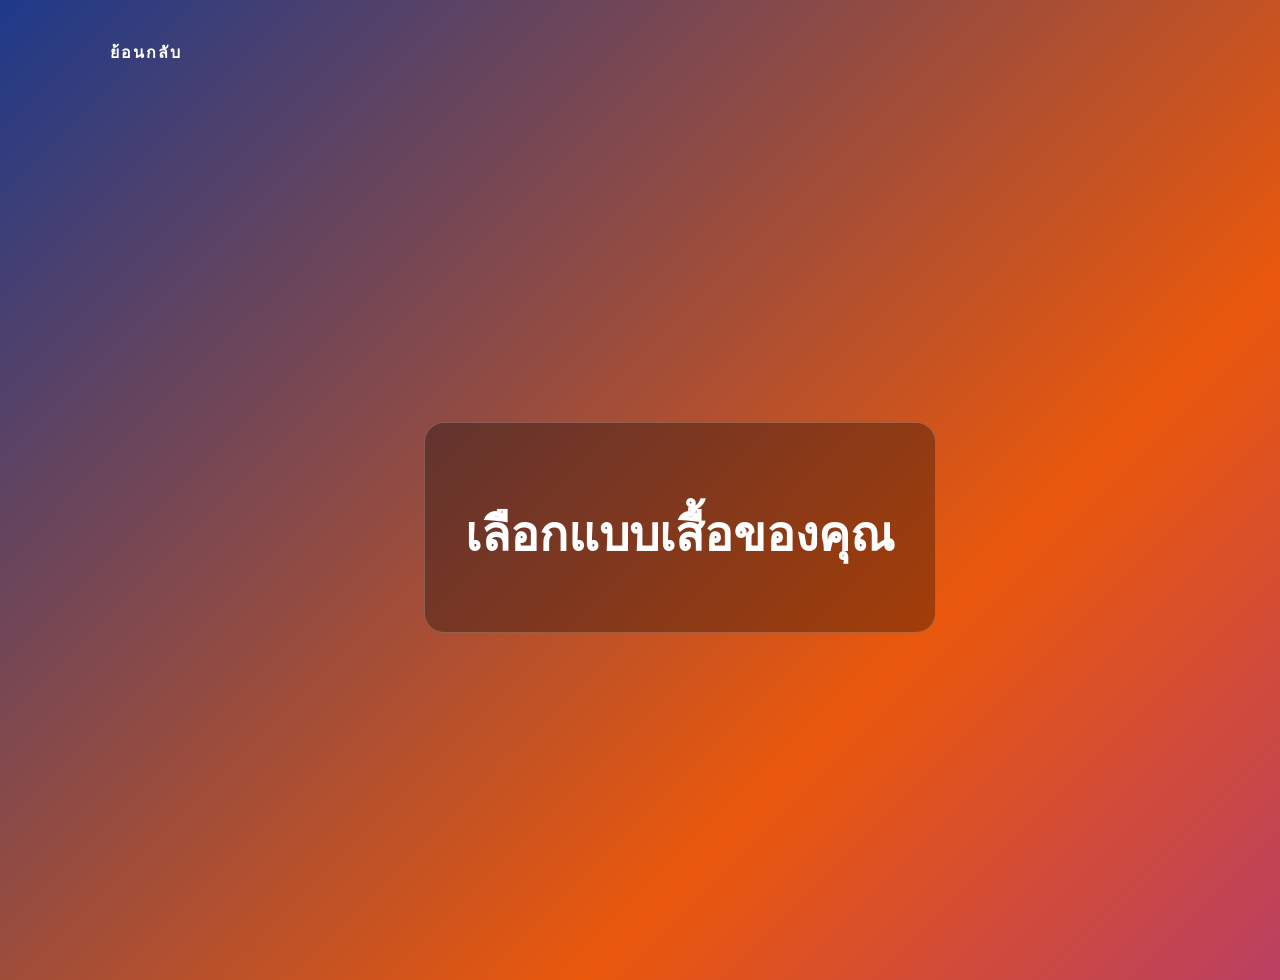
==== payment.html @ f164db90 "Update payment.html" ====
<!DOCTYPE html>
<html lang="th">
<head>
    <meta charset="UTF-8">
    <link rel="stylesheet" href="style.css">
    <title>Select Your Type | Identity Quadrant</title>
    <style>
        .shirt-grid { display: grid; grid-template-columns: 1fr; gap: 20px; margin-top: 20px; }
        .shirt-card { 
            background: rgba(255, 255, 255, 0.1); 
            border: 1px solid rgba(255, 255, 255, 0.3); 
            border-radius: 15px; 
            padding: 20px; 
            text-align: center; 
            color: white;
        }
        .shirt-img { max-width: 150px; height: auto; display: block; margin: 0 auto 15px auto; }
        .desc-text { font-size: 0.9rem; margin: 10px 0; opacity: 0.8; }
        .order-btn { 
            display: inline-block; padding: 12px 30px; margin-top: 10px;
            background-color: white; color: #1e3a8a; text-decoration: none;
            font-weight: bold; border-radius: 25px; transition: 0.3s;
        }
    </style>
</head>
<body>
    <div class="main-container">
        <nav class="nav-bar">
            <div class="nav-links"><a href="preorder.html">ย้อนกลับ</a></div>
        </nav>
        <div class="content-area">
            <div class="order-box">
                <h1 id="quadrantTitle">เลือกแบบเสื้อของคุณ</h1>
                <div class="shirt-grid" id="shirtOptions"></div>
            </div>
        </div>
    </div>

    <script>
        // ข้อมูลคำอธิบายเสื้อแต่ละตัว (คุณแก้ข้อความตรงนี้ได้เลย)
        const mbtiDetails = {
            'INTJ': { desc: 'The Architect: ผู้มีวิสัยทัศน์ คิดวิเคราะห์อย่างเป็นระบบ', link: 'https://m.me/ใส่IDเฟสบุ๊คของคุณตรงนี้' },
            'INTP': { desc: 'The Logician: นักคิดผู้ปราดเปรื่อง ชอบความท้าทายใหม่ๆ', link: 'https://m.me/ใส่IDเฟสบุ๊คของคุณตรงนี้' },
            'ENTJ': { desc: 'The Commander: ผู้นำที่กล้าหาญ มุ่งมั่นและเด็ดขาด', link: 'https://m.me/ใส่IDเฟสบุ๊คของคุณตรงนี้' },
            'ENTP': { desc: 'The Debater: นักแก้ปัญหาที่เปี่ยมไปด้วยความคิดสร้างสรรค์', link: 'https://m.me/ใส่IDเฟสบุ๊คของคุณตรงนี้' }
            // เพิ่มตัวอื่นๆ ได้ตามรูปแบบนี้ครับ
        };

        const mbtiData = { 
            'Rationalists': ['ENTP', 'ENTJ', 'INTJ', 'INTP'], 
            'Idealists': ['ENFJ', 'ENFP', 'INFJ', 'INFP'], 
            'Sentinels': ['ESTJ', 'ESFJ', 'ISTJ', 'ISFJ'], 
            'Explorers': ['ESTP', 'ESFP', 'ISTP', 'ISFP'] 
        };
        
        const params = new URLSearchParams(window.location.search);
        const quadrant = params.get('quadrant');
        const container = document.getElementById('shirtOptions');
        
        mbtiData[quadrant].forEach(type => {
            const detail = mbtiDetails[type] || { desc: 'เสื้อรุ่นพิเศษ MBTI', link: 'https://m.me/ใส่IDเฟสบุ๊คของคุณตรงนี้' };
            const card = document.createElement('div');
            card.className = 'shirt-card';
            
            card.innerHTML = `
                ${type === 'INTJ' ? '<img src="intj.png" class="shirt-img">' : ''}
                <strong>${type}</strong>
                <p class="desc-text">${detail.desc}</p>
                <a href="${detail.link}" target="_blank" class="order-btn">สั่งซื้อทาง Messenger</a>
            `;
            container.appendChild(card);
        });
    </script>
</body>
</html>
---- style.css ----
body, html { margin: 0; padding: 0; height: 100%; font-family: 'Helvetica Neue', Helvetica, Arial, sans-serif; color: white; }

.main-container {
    width: 100%; min-height: 100vh;
    background: linear-gradient(135deg, #1e3a8a, #ea580c, #7e22ce, #15803d);
    background-size: 200% 200%;
    animation: gradientMove 15s ease infinite;
    display: flex; flex-direction: column; padding: 40px;
}

@keyframes gradientMove {
    0% { background-position: 0% 50%; }
    50% { background-position: 100% 50%; }
    100% { background-position: 0% 50%; }
}

.nav-bar { display: flex; justify-content: space-between; align-items: center; max-width: 1200px; margin: 0 auto 50px auto; width: 100%; text-transform: uppercase; letter-spacing: 2px; }
.nav-links a, .nav-links span { margin-left: 30px; text-decoration: none; color: white; cursor: pointer; font-weight: bold; }
.nav-links .active { border-bottom: 2px solid white; padding-bottom: 5px; }

.content-area { display: flex; flex-direction: column; align-items: center; justify-content: center; flex-grow: 1; text-align: center; max-width: 800px; margin: 0 auto; }

h1 { font-size: 3rem; margin-bottom: 20px; text-transform: uppercase; }
.story-text { font-size: 1.2rem; line-height: 1.8; opacity: 0.9; margin-bottom: 30px; }

.btn-reserve { background: white; color: #333; padding: 15px 30px; border: none; cursor: pointer; font-weight: bold; text-decoration: none; border-radius: 5px; }
.order-box { background: rgba(0,0,0,0.3); padding: 40px; border-radius: 20px; border: 1px solid rgba(255,255,255,0.2); }
.house-selector { display: grid; grid-template-columns: 1fr 1fr; gap: 10px; margin: 20px 0; }
.house-btn { border: 1px solid white; padding: 10px; cursor: pointer; }
.house-btn.active { background: white; color: black; }
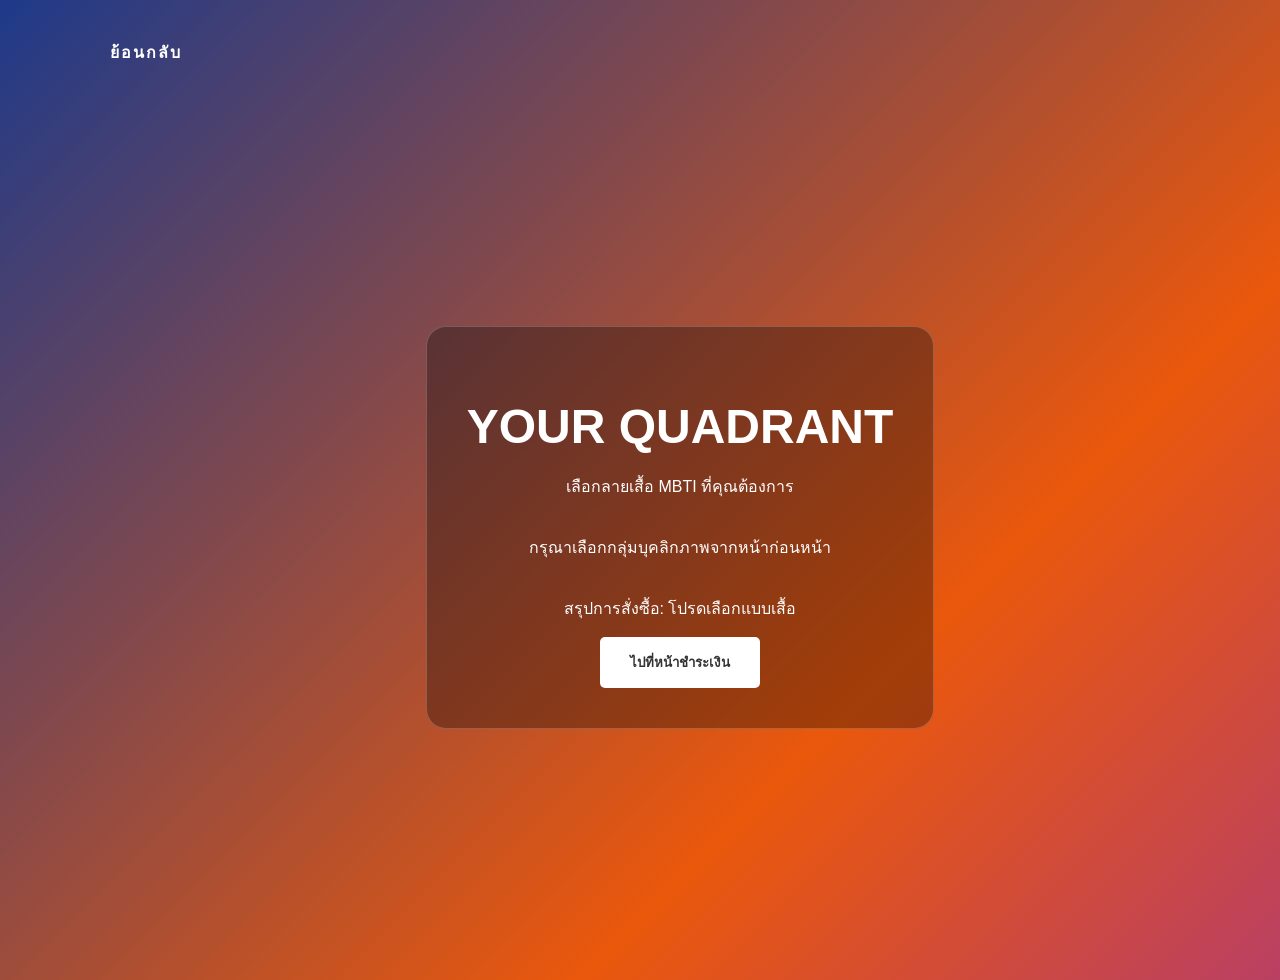
==== commit 58a9c722: "Update payment.html" ====
--- a/payment.html
+++ b/payment.html
@@ -5,47 +5,50 @@
     <link rel="stylesheet" href="style.css">
     <title>Select Your Type | Identity Quadrant</title>
     <style>
-        .shirt-grid { display: grid; grid-template-columns: 1fr; gap: 20px; margin-top: 20px; }
+        /* --- สไตล์เดิมที่คุณกำหนดไว้ --- */
+        .shirt-grid { display: grid; grid-template-columns: 1fr 1fr; gap: 15px; margin-top: 20px; }
         .shirt-card { 
             background: rgba(255, 255, 255, 0.1); 
             border: 1px solid rgba(255, 255, 255, 0.3); 
             border-radius: 15px; 
-            padding: 20px; 
+            padding: 10px; 
+            cursor: pointer; 
             text-align: center; 
-            color: white;
+            transition: 0.3s;
+            min-height: 150px;
         }
-        .shirt-img { max-width: 150px; height: auto; display: block; margin: 0 auto 15px auto; }
-        .desc-text { font-size: 0.9rem; margin: 10px 0; opacity: 0.8; }
-        .order-btn { 
-            display: inline-block; padding: 12px 30px; margin-top: 10px;
-            background-color: white; color: #1e3a8a; text-decoration: none;
-            font-weight: bold; border-radius: 25px; transition: 0.3s;
+        .shirt-card.selected { background: #fff; color: #000; transform: scale(1.05); }
+        /* --- แก้ไขสไตล์รูปภาพให้บังคับแสดงผล และขยายขนาด --- */
+        .shirt-img { 
+            width: 100% !important; 
+            max-width: 150px; /* เพิ่มขนาดสูงสุดจาก 100px เป็น 150px */
+            height: auto; 
+            display: block; 
+            margin: 0 auto 10px auto;
         }
     </style>
 </head>
 <body>
     <div class="main-container">
         <nav class="nav-bar">
-            <div class="nav-links"><a href="preorder.html">ย้อนกลับ</a></div>
+            <div class="nav-links"><a href="preorder.html" style="color:white; text-decoration:none;">ย้อนกลับ</a></div>
         </nav>
         <div class="content-area">
             <div class="order-box">
-                <h1 id="quadrantTitle">เลือกแบบเสื้อของคุณ</h1>
-                <div class="shirt-grid" id="shirtOptions"></div>
+                <h1 id="quadrantTitle">YOUR QUADRANT</h1>
+                <p>เลือกลายเสื้อ MBTI ที่คุณต้องการ</p>
+                
+                <div class="shirt-grid" id="shirtOptions">
+                    </div>
+                
+                <p id="summaryText" style="margin-top: 20px;">สรุปการสั่งซื้อ: โปรดเลือกแบบเสื้อ</p>
+                <button class="btn-reserve" id="payBtn" disabled onclick="alert('ไปที่หน้าชำระเงิน...')">ไปที่หน้าชำระเงิน</button>
             </div>
         </div>
     </div>
 
     <script>
-        // ข้อมูลคำอธิบายเสื้อแต่ละตัว (คุณแก้ข้อความตรงนี้ได้เลย)
-        const mbtiDetails = {
-            'INTJ': { desc: 'The Architect: ผู้มีวิสัยทัศน์ คิดวิเคราะห์อย่างเป็นระบบ', link: 'https://m.me/ใส่IDเฟสบุ๊คของคุณตรงนี้' },
-            'INTP': { desc: 'The Logician: นักคิดผู้ปราดเปรื่อง ชอบความท้าทายใหม่ๆ', link: 'https://m.me/ใส่IDเฟสบุ๊คของคุณตรงนี้' },
-            'ENTJ': { desc: 'The Commander: ผู้นำที่กล้าหาญ มุ่งมั่นและเด็ดขาด', link: 'https://m.me/ใส่IDเฟสบุ๊คของคุณตรงนี้' },
-            'ENTP': { desc: 'The Debater: นักแก้ปัญหาที่เปี่ยมไปด้วยความคิดสร้างสรรค์', link: 'https://m.me/ใส่IDเฟสบุ๊คของคุณตรงนี้' }
-            // เพิ่มตัวอื่นๆ ได้ตามรูปแบบนี้ครับ
-        };
-
+        // --- ข้อมูล MBTI ตามกลุ่ม (Quadrant) ---
         const mbtiData = { 
             'Rationalists': ['ENTP', 'ENTJ', 'INTJ', 'INTP'], 
             'Idealists': ['ENFJ', 'ENFP', 'INFJ', 'INFP'], 
@@ -53,23 +56,54 @@
             'Explorers': ['ESTP', 'ESFP', 'ISTP', 'ISFP'] 
         };
         
+        // --- ดึงค่ากลุ่มจาก URL (e.g., ?quadrant=Rationalists) ---
         const params = new URLSearchParams(window.location.search);
         const quadrant = params.get('quadrant');
         const container = document.getElementById('shirtOptions');
         
-        mbtiData[quadrant].forEach(type => {
-            const detail = mbtiDetails[type] || { desc: 'เสื้อรุ่นพิเศษ MBTI', link: 'https://m.me/ใส่IDเฟสบุ๊คของคุณตรงนี้' };
-            const card = document.createElement('div');
-            card.className = 'shirt-card';
-            
-            card.innerHTML = `
-                ${type === 'INTJ' ? '<img src="intj.png" class="shirt-img">' : ''}
-                <strong>${type}</strong>
-                <p class="desc-text">${detail.desc}</p>
-                <a href="${detail.link}" target="_blank" class="order-btn">สั่งซื้อทาง Messenger</a>
-            `;
-            container.appendChild(card);
-        });
+        // ตรวจสอบว่ามีกลุ่มที่เลือกหรือไม่
+        if (quadrant && mbtiData[quadrant]) {
+            // อัปเดตหัวข้อกลุ่ม
+            document.getElementById('quadrantTitle').innerText = quadrant.toUpperCase();
+
+            // สร้างการ์ดสำหรับแต่ละบุคลิกในกลุ่ม
+            mbtiData[quadrant].forEach(type => {
+                const card = document.createElement('div');
+                card.className = 'shirt-card';
+                
+                // --- [ส่วนที่ปรับปรุง] ตรวจสอบชื่อไฟล์เพื่อแสดงรูปภาพ ---
+                let imgHtml;
+                if (type === 'INTJ') {
+                    // ใช้ไฟล์ intj.png สำหรับ INTJ
+                    imgHtml = `<img src="intj.png" class="shirt-img" alt="${type} Shirt" onerror="this.style.display='none'">`;
+                } else if (type === 'INTP') {
+                    // [เพิ่มใหม่] ใช้ไฟล์ intp.png สำหรับ INTP
+                    imgHtml = `<img src="intp.png" class="shirt-img" alt="${type} Shirt" onerror="this.style.display='none'">`;
+                } else {
+                    // หากไม่มีรูปภาพ ให้แสดงข้อความแทน
+                    imgHtml = `<div style="height:100px; display:flex; align-items:center; justify-content:center; border: 1px solid rgba(255,255,255,0.2); border-radius: 10px; margin-bottom: 10px;">เสื้อ ${type}</div>`;
+                }
+                    
+                card.innerHTML = `${imgHtml} <strong>${type}</strong>`;
+                
+                // --- ระบบเลือกเสื้อ ---
+                card.onclick = () => {
+                    // เอาคลาส 'selected' ออกจากการ์ดทั้งหมด
+                    document.querySelectorAll('.shirt-card').forEach(c => c.classList.remove('selected'));
+                    // เพิ่มคลาส 'selected' ให้กับการ์ดที่ถูกคลิก
+                    card.classList.add('selected');
+                    // เปิดใช้งานปุ่มชำระเงิน
+                    document.getElementById('payBtn').disabled = false;
+                    // อัปเดตข้อความสรุป
+                    document.getElementById('summaryText').innerText = "สรุปการสั่งซื้อ: เสื้อลาย " + type;
+                };
+                
+                container.appendChild(card);
+            });
+        } else {
+            // หากไม่พบกลุ่ม ให้แสดงข้อความแจ้งเตือน
+            container.innerHTML = '<p style="color: white; grid-column: span 2;">กรุณาเลือกกลุ่มบุคลิกภาพจากหน้าก่อนหน้า</p>';
+        }
     </script>
 </body>
 </html>
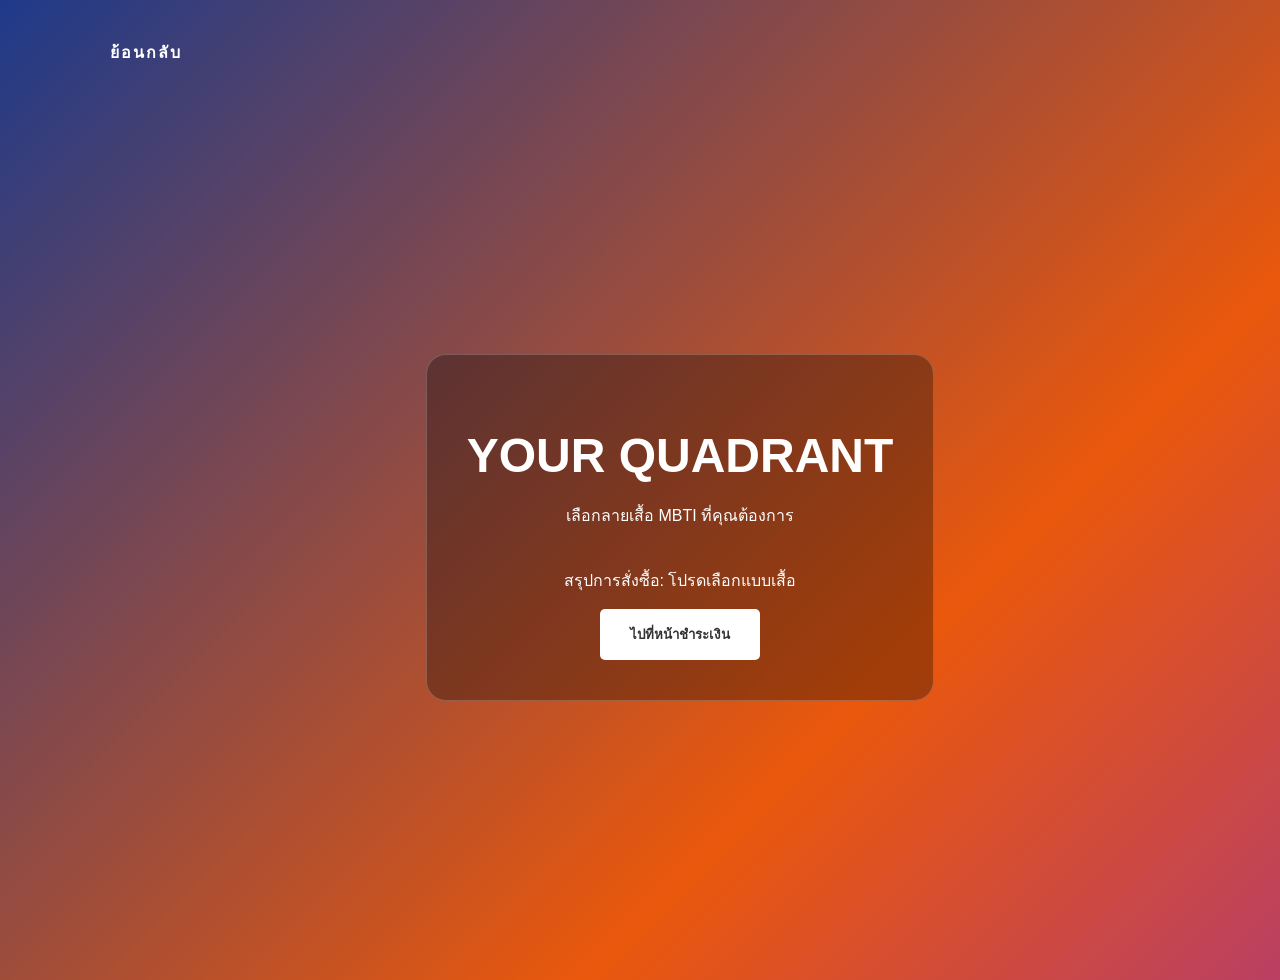
==== commit d4e3128a: "Update payment.html" ====
--- a/payment.html
+++ b/payment.html
@@ -5,7 +5,6 @@
     <link rel="stylesheet" href="style.css">
     <title>Select Your Type | Identity Quadrant</title>
     <style>
-        /* --- สไตล์เดิมที่คุณกำหนดไว้ --- */
         .shirt-grid { display: grid; grid-template-columns: 1fr 1fr; gap: 15px; margin-top: 20px; }
         .shirt-card { 
             background: rgba(255, 255, 255, 0.1); 
@@ -18,10 +17,9 @@
             min-height: 150px;
         }
         .shirt-card.selected { background: #fff; color: #000; transform: scale(1.05); }
-        /* --- แก้ไขสไตล์รูปภาพให้บังคับแสดงผล และขยายขนาด --- */
         .shirt-img { 
             width: 100% !important; 
-            max-width: 150px; /* เพิ่มขนาดสูงสุดจาก 100px เป็น 150px */
+            max-width: 150px; 
             height: auto; 
             display: block; 
             margin: 0 auto 10px auto;
@@ -38,8 +36,7 @@
                 <h1 id="quadrantTitle">YOUR QUADRANT</h1>
                 <p>เลือกลายเสื้อ MBTI ที่คุณต้องการ</p>
                 
-                <div class="shirt-grid" id="shirtOptions">
-                    </div>
+                <div class="shirt-grid" id="shirtOptions"></div>
                 
                 <p id="summaryText" style="margin-top: 20px;">สรุปการสั่งซื้อ: โปรดเลือกแบบเสื้อ</p>
                 <button class="btn-reserve" id="payBtn" disabled onclick="alert('ไปที่หน้าชำระเงิน...')">ไปที่หน้าชำระเงิน</button>
@@ -48,7 +45,6 @@
     </div>
 
     <script>
-        // --- ข้อมูล MBTI ตามกลุ่ม (Quadrant) ---
         const mbtiData = { 
             'Rationalists': ['ENTP', 'ENTJ', 'INTJ', 'INTP'], 
             'Idealists': ['ENFJ', 'ENFP', 'INFJ', 'INFP'], 
@@ -56,53 +52,36 @@
             'Explorers': ['ESTP', 'ESFP', 'ISTP', 'ISFP'] 
         };
         
-        // --- ดึงค่ากลุ่มจาก URL (e.g., ?quadrant=Rationalists) ---
         const params = new URLSearchParams(window.location.search);
         const quadrant = params.get('quadrant');
         const container = document.getElementById('shirtOptions');
         
-        // ตรวจสอบว่ามีกลุ่มที่เลือกหรือไม่
         if (quadrant && mbtiData[quadrant]) {
-            // อัปเดตหัวข้อกลุ่ม
             document.getElementById('quadrantTitle').innerText = quadrant.toUpperCase();
 
-            // สร้างการ์ดสำหรับแต่ละบุคลิกในกลุ่ม
             mbtiData[quadrant].forEach(type => {
                 const card = document.createElement('div');
                 card.className = 'shirt-card';
                 
-                // --- [ส่วนที่ปรับปรุง] ตรวจสอบชื่อไฟล์เพื่อแสดงรูปภาพ ---
                 let imgHtml;
                 if (type === 'INTJ') {
-                    // ใช้ไฟล์ intj.png สำหรับ INTJ
-                    imgHtml = `<img src="intj.png" class="shirt-img" alt="${type} Shirt" onerror="this.style.display='none'">`;
+                    imgHtml = `<img src="intj.png" class="shirt-img" alt="INTJ" onerror="this.style.display='none'">`;
                 } else if (type === 'INTP') {
-                    // [เพิ่มใหม่] ใช้ไฟล์ intp.png สำหรับ INTP
-                    imgHtml = `<img src="intp.png" class="shirt-img" alt="${type} Shirt" onerror="this.style.display='none'">`;
+                    imgHtml = `<img src="intp.jpg" class="shirt-img" alt="INTP" onerror="this.style.display='none'">`;
                 } else {
-                    // หากไม่มีรูปภาพ ให้แสดงข้อความแทน
-                    imgHtml = `<div style="height:100px; display:flex; align-items:center; justify-content:center; border: 1px solid rgba(255,255,255,0.2); border-radius: 10px; margin-bottom: 10px;">เสื้อ ${type}</div>`;
+                    imgHtml = `<div style="height:100px; display:flex; align-items:center; justify-content:center;">เสื้อ ${type}</div>`;
                 }
-                    
+                
                 card.innerHTML = `${imgHtml} <strong>${type}</strong>`;
                 
-                // --- ระบบเลือกเสื้อ ---
                 card.onclick = () => {
-                    // เอาคลาส 'selected' ออกจากการ์ดทั้งหมด
                     document.querySelectorAll('.shirt-card').forEach(c => c.classList.remove('selected'));
-                    // เพิ่มคลาส 'selected' ให้กับการ์ดที่ถูกคลิก
                     card.classList.add('selected');
-                    // เปิดใช้งานปุ่มชำระเงิน
                     document.getElementById('payBtn').disabled = false;
-                    // อัปเดตข้อความสรุป
                     document.getElementById('summaryText').innerText = "สรุปการสั่งซื้อ: เสื้อลาย " + type;
                 };
-                
                 container.appendChild(card);
             });
-        } else {
-            // หากไม่พบกลุ่ม ให้แสดงข้อความแจ้งเตือน
-            container.innerHTML = '<p style="color: white; grid-column: span 2;">กรุณาเลือกกลุ่มบุคลิกภาพจากหน้าก่อนหน้า</p>';
         }
     </script>
 </body>
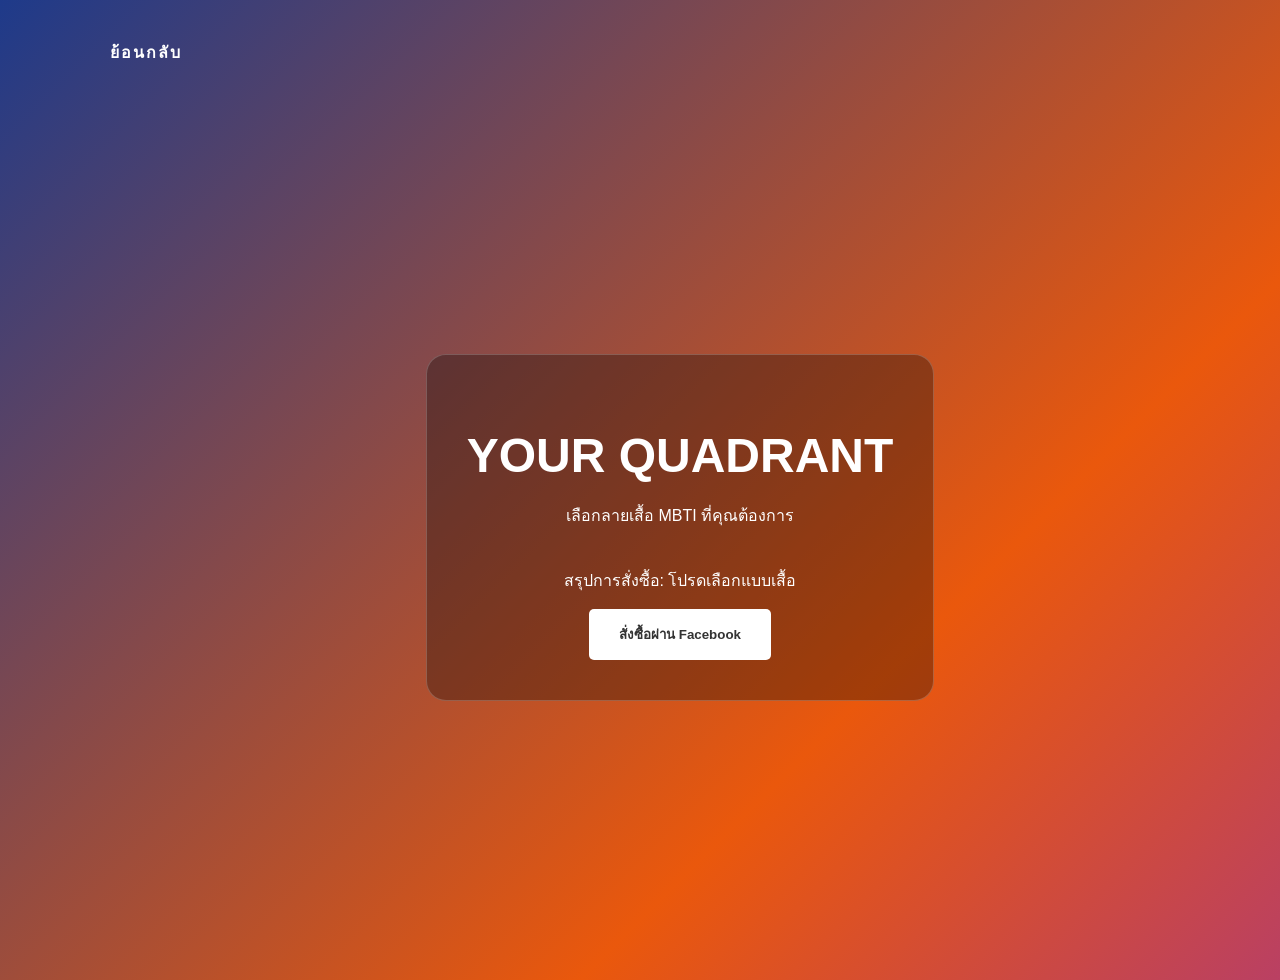
==== commit e9a5a407: "Update payment.html" ====
--- a/payment.html
+++ b/payment.html
@@ -5,24 +5,36 @@
     <link rel="stylesheet" href="style.css">
     <title>Select Your Type | Identity Quadrant</title>
     <style>
-        .shirt-grid { display: grid; grid-template-columns: 1fr 1fr; gap: 15px; margin-top: 20px; }
+        .shirt-grid { display: grid; grid-template-columns: 1fr 1fr; gap: 20px; margin-top: 20px; }
         .shirt-card { 
             background: rgba(255, 255, 255, 0.1); 
             border: 1px solid rgba(255, 255, 255, 0.3); 
             border-radius: 15px; 
-            padding: 10px; 
+            padding: 15px; 
             cursor: pointer; 
             text-align: center; 
             transition: 0.3s;
-            min-height: 150px;
+            display: flex;
+            flex-direction: column;
+            align-items: center;
         }
         .shirt-card.selected { background: #fff; color: #000; transform: scale(1.05); }
+        
+        .img-container {
+            width: 150px;
+            height: 150px;
+            overflow: hidden;
+            border-radius: 10px;
+            margin-bottom: 10px;
+            background: rgba(0, 0, 0, 0.2);
+            display: flex;
+            align-items: center;
+            justify-content: center;
+        }
         .shirt-img { 
-            width: 100% !important; 
-            max-width: 150px; 
-            height: auto; 
-            display: block; 
-            margin: 0 auto 10px auto;
+            width: 100%; 
+            height: 100%; 
+            object-fit: cover; 
         }
     </style>
 </head>
@@ -39,7 +51,7 @@
                 <div class="shirt-grid" id="shirtOptions"></div>
                 
                 <p id="summaryText" style="margin-top: 20px;">สรุปการสั่งซื้อ: โปรดเลือกแบบเสื้อ</p>
-                <button class="btn-reserve" id="payBtn" disabled onclick="alert('ไปที่หน้าชำระเงิน...')">ไปที่หน้าชำระเงิน</button>
+                <button class="btn-reserve" id="payBtn" disabled onclick="window.open('https://www.facebook.com/netva.jai?locale=th_TH', '_blank')">สั่งซื้อผ่าน Facebook</button>
             </div>
         </div>
     </div>
@@ -65,11 +77,15 @@
                 
                 let imgHtml;
                 if (type === 'INTJ') {
-                    imgHtml = `<img src="intj.png" class="shirt-img" alt="INTJ" onerror="this.style.display='none'">`;
+                    imgHtml = `<div class="img-container"><img src="intj.png" class="shirt-img" alt="INTJ"></div>`;
                 } else if (type === 'INTP') {
-                    imgHtml = `<img src="intp.jpg" class="shirt-img" alt="INTP" onerror="this.style.display='none'">`;
+                    imgHtml = `<div class="img-container"><img src="intp.jpg" class="shirt-img" alt="INTP"></div>`;
+                } else if (type === 'ENTP') {
+                    imgHtml = `<div class="img-container"><img src="entp.jpg" class="shirt-img" alt="ENTP"></div>`;
+                } else if (type === 'ENTJ') {
+                    imgHtml = `<div class="img-container"><img src="entj.png" class="shirt-img" alt="ENTJ"></div>`;
                 } else {
-                    imgHtml = `<div style="height:100px; display:flex; align-items:center; justify-content:center;">เสื้อ ${type}</div>`;
+                    imgHtml = `<div class="img-container" style="color:#aaa;">${type}</div>`;
                 }
                 
                 card.innerHTML = `${imgHtml} <strong>${type}</strong>`;
